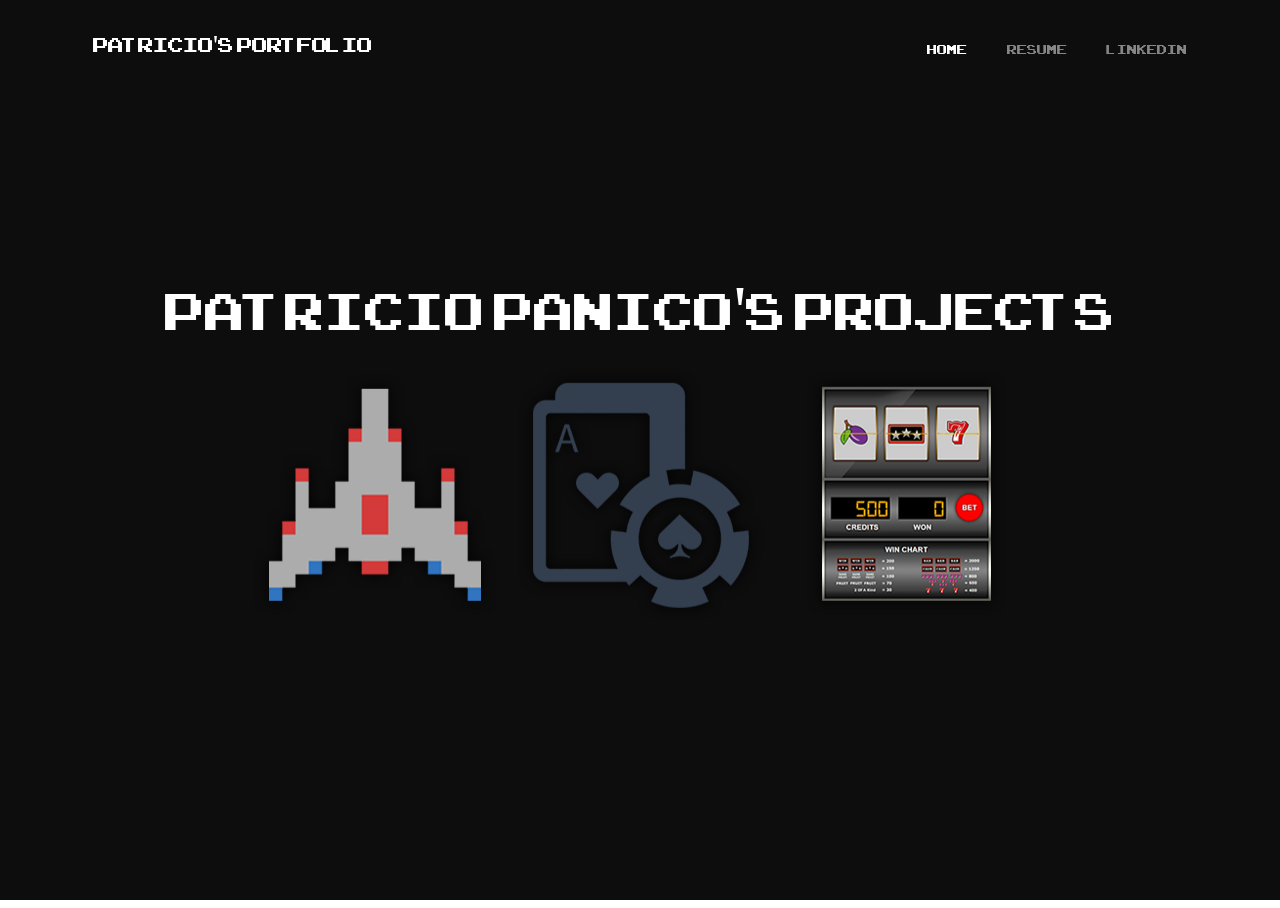
==== index.html @ 56ebda5d "project init of original files from 2016" ====
<!DOCTYPE html>
<html lang="en">

<head>
  <meta charset="utf-8">
  <meta name="viewport" content="width=device-width, initial-scale=1">
  <link rel="stylesheet" href="https://maxcdn.bootstrapcdn.com/bootstrap/4.3.1/css/bootstrap.min.css">
  <script src="https://ajax.googleapis.com/ajax/libs/jquery/3.4.1/jquery.min.js"></script>
  <script src="https://cdnjs.cloudflare.com/ajax/libs/popper.js/1.14.7/umd/popper.min.js"></script>
  <script src="https://maxcdn.bootstrapcdn.com/bootstrap/4.3.1/js/bootstrap.min.js"></script>
  
  <link rel="stylesheet" type="text/css" href="stylesheet.css">
  <link rel="icon" type="image/png" href="assets/icon.png">
  <title>Patricio's Portfolio Page</title>
</head>

<body>
  <nav class="navbar navbar-expand-md navbar-dark position-absolute mt-3" style="right:0;left:0">
    <div class="container">
      <a class="navbar-brand" href=""><h3 class="font-weight-dark pl-2">Patricio's Portfolio</h1></a>
      <button class="navbar-toggler" type="button" data-toggle="collapse" data-target="#navbarResponsive" aria-controls="navbarResponsive" aria-expanded="false" aria-label="Toggle navigation" style="border:none">
        <span class="navbar-toggler-icon"></span>
      </button>
      <div class="collapse navbar-collapse" id="navbarResponsive">
        <ul class="navbar-nav ml-auto">
          <li class="nav-item active pl-4">
            <a class="nav-link" href="">Home
              <span class="sr-only">(current)</span>
            </a>
          </li>
          <li class="nav-item pl-4">
            <a class="nav-link" target="_blank" href="resume.pdf">Resume</a>
          </li>
          <li class="nav-item pl-4">
            <a class="nav-link" target="_blank" href="https://www.linkedin.com/in/patriciopanico/">LinkedIn</a>
          </li>
        </ul>
      </div>
    </div>
  </nav>
  
  <section class="introsection">
    <div class="overflow-hidden"><canvas id="canvas"></canvas></div>
    <div class="content">
      <h1 class="display-3">Patricio Panico's Projects</h1>
      <div class="content-container">
        <div class="content-link">
          <a href="arcadeshooter">
            <img class="content-img" src="assets/arcadeShooterIcon.png">
          </a>
        </div>
        <div class="content-link">
          <a href="blackjack">
            <img class="content-img" src="assets/blackjackIcon.png">
          </a>
        </div>
        <div class="content-link">
          <a href="slotmachine">
            <img class="content-img" src="assets/slotMachineIcon.png">
          </a>
        </div>
      </div>
    </div>
  </section>
  
  <script src="script.js"></script>
</body>

</html>
---- stylesheet.css ----
* {
	padding: 0;
	margin: 0;
	box-sizing: border-box;
}

html,
body {
	margin: 0;
}

@font-face {
	font-family: arcade-classic;
	src: url(assets/ARCADECLASSIC.TTF);
}

body {
	font-family: arcade-classic;
	font-size: 18px;
	color: white;
	overflow: hidden;
}

.introsection {
	height: 100vh;
	min-height: 500px;
	background-color: #0d0d0d;
}

button.navbar-toggler:focus {
	outline: none;
}

/* CONTENT */

.header {
	font-size: 555%;
	margin-bottom: 50px;
}

.content {
	position: absolute;
	top: 50%;
	transform: translateY(-50%);
	text-align: center;
	width: 100%;
}

.content-img {
	width: 100%;
	height: auto;
}

div.content-container {
	margin: 0 auto;
	width: 798px;
	height: auto;
}

div.content-link {
	width: 266px;
	height: 266px;
	float: left;
}

div.content-link a img {
	width: 256px;
	height: auto;
	margin-top: 2.5px;
	margin-left: 2.5px;
	transition: width 0.2s, height 0.2s, margin 0.2s;
	-o-transition: width 0.2s, height 0.2s, margin 0.2s;
	-ms-transition: width 0.2s, height 0.2s, margin 0.2s;
	-moz-transition: width 0.2s, height 0.2s, margin 0.2s;
	-webkit-transition: width 0.2s, height 0.2s, margin 0.2s;
}

div.content-link a img:hover {
	width: 266px;
	height: auto;
	margin-left: 0;
	margin-top: 0;
}

/* Mobile Compatibility */

@media screen and (max-width: 860px) {
	.header {
		font-size: 8vw;
		margin-bottom: 5vh;
	}
}

@media all and (orientation: portrait) {
	@media screen and (max-width: 860px) {
		div.img-container {
			width: 532px;
		}
		div.last-img-link {
			clear: both;
			margin-left: 50%;
			transform: translateX(-50%);
		}
	}
	@media screen and (max-width: 535px) {
		div.img-container {
			width: auto;
		}
		div.img-link,
		div.img-link a img,
		div.img-link a img:hover {
			width: 200px;
			width: 25vh;
			height: auto;
		}
		div.img-link {
			clear: both;
			margin-left: 50%;
			transform: translateX(-50%);
		}
		div.img-link a img:hover {
			margin-top: 2.5px;
			margin-left: 2.5px;
		}
	}
}

@media all and (orientation: landscape) {
	@media screen and (max-height: 480px) {
		div.img-container {
			width: 90%;
			width: 90vw;
			margin: 0 8%;
			margin: 0 8vw;
		}
		div.img-link,
		div.img-link a img,
		div.img-link a img:hover {
			width: 200px;
			width: 50vh;
			height: auto;
		}
	}
}
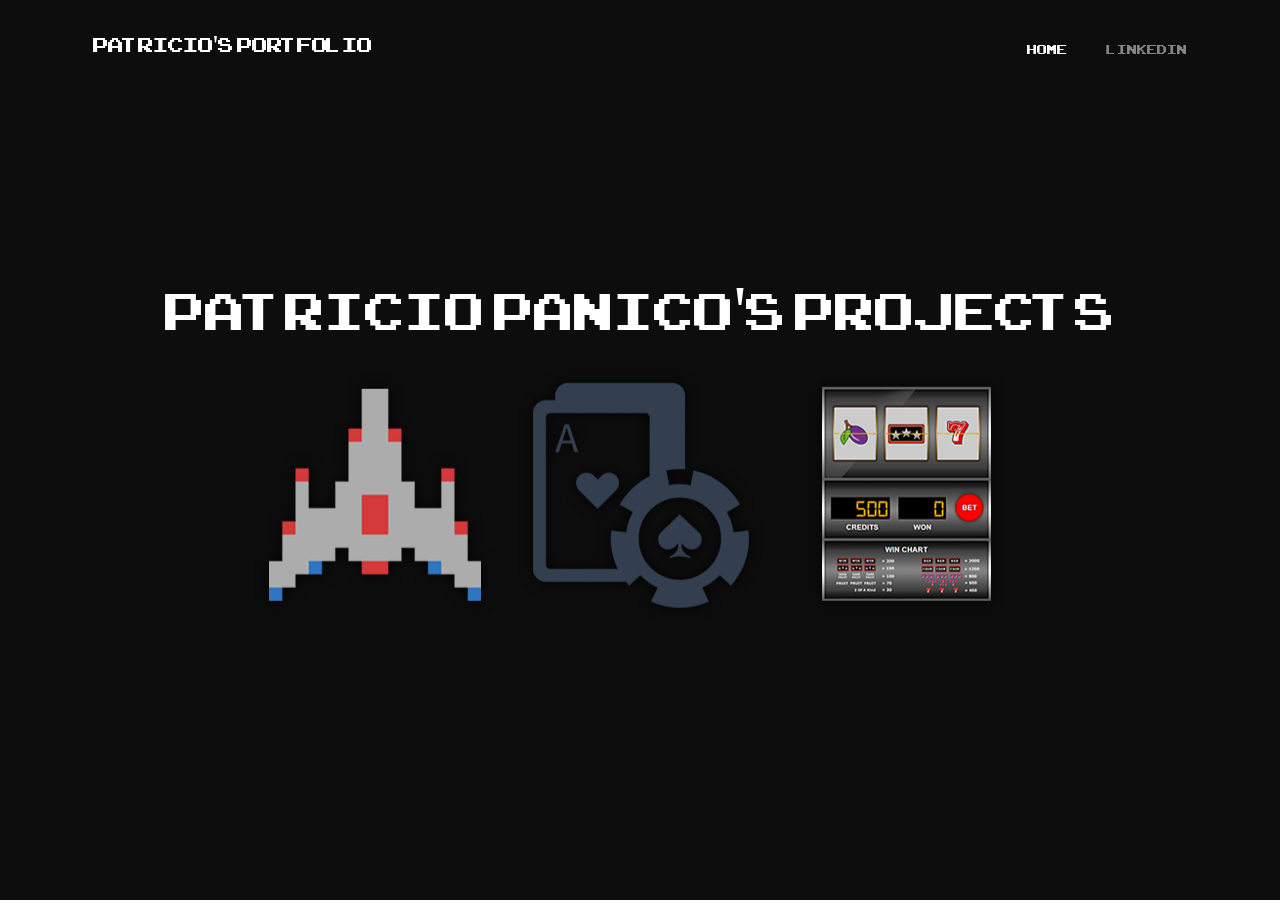
==== commit 73198993: "removing resume" ====
--- a/index.html
+++ b/index.html
@@ -27,9 +27,6 @@
             <a class="nav-link" href="">Home
               <span class="sr-only">(current)</span>
             </a>
-          </li>
-          <li class="nav-item pl-4">
-            <a class="nav-link" target="_blank" href="resume.pdf">Resume</a>
           </li>
           <li class="nav-item pl-4">
             <a class="nav-link" target="_blank" href="https://www.linkedin.com/in/patriciopanico/">LinkedIn</a>
